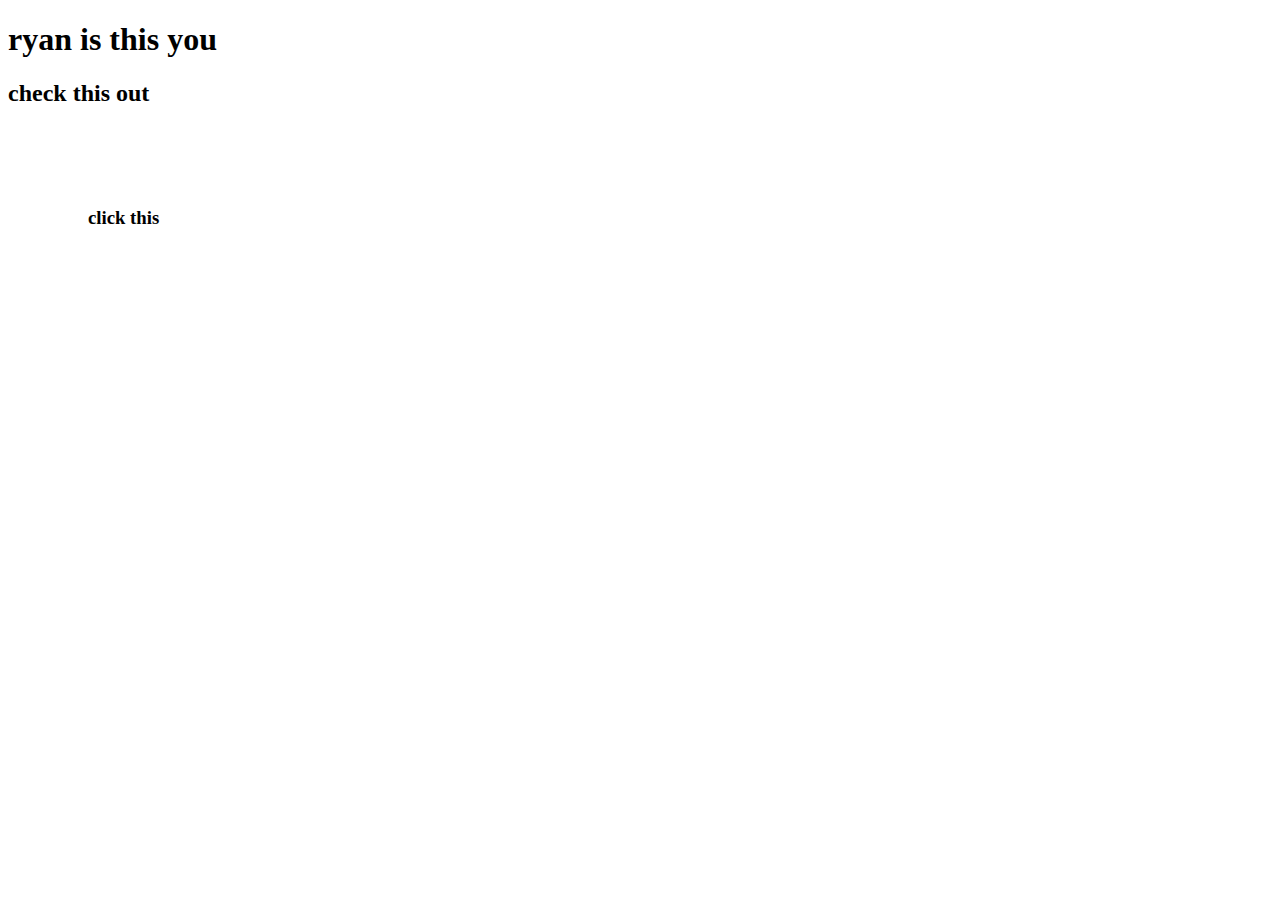
==== index.html @ fb0308cf "Add files via upload" ====
<!DOCTYPE html>
<html>
     <head>
        <link rel="stylesheet" href="style.css" />
        <link rel="stylesheet" href="css/font-awesome/css/all.css" />
    </head>
    <body>
        <div class="top">
        <h1>
            ryan is this you
        </h1>
        <h2>
           check this out
        </h2>
        <h3 style="right: -80px; top: 80px;position: relative;">
         click this
        </h3>
        </div>
        <div class="link">
        <a href="pp.html">
            <button style="background-color: #333;color: green ; height: 110px; width: 110px; top: 200px; right: 150px ;position: relative;">click this</button>
        </a>
        </div>

    </body>
</html>
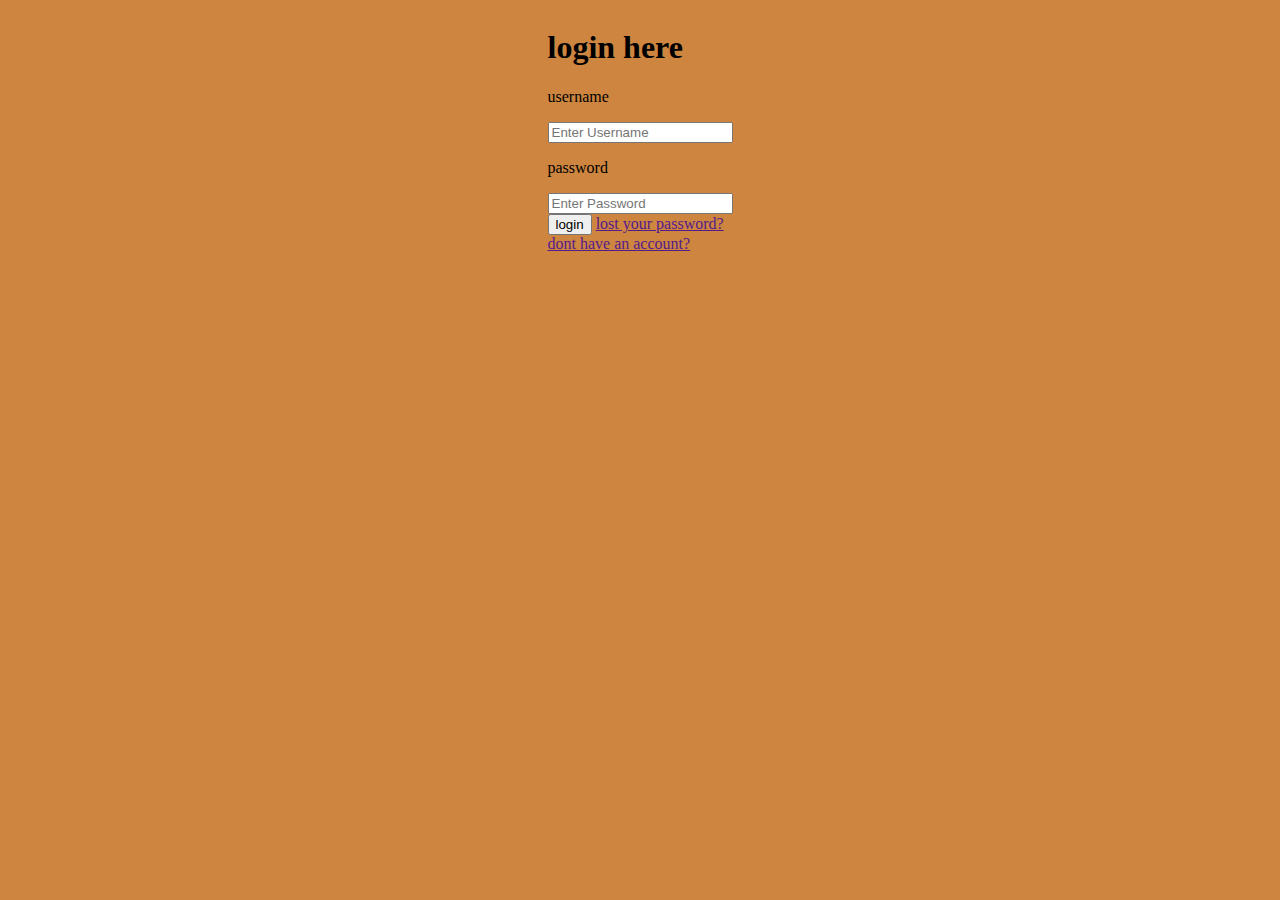
==== commit 82ad9bcf: "Add files via upload" ====
--- a/index.html
+++ b/index.html
@@ -2,25 +2,21 @@
 <html>
      <head>
         <link rel="stylesheet" href="style.css" />
-        <link rel="stylesheet" href="css/font-awesome/css/all.css" />
+        <meta charset="utf-8">
+        <script src="index.ps"></script>
     </head>
     <body>
-        <div class="top">
-        <h1>
-            ryan is this you
-        </h1>
-        <h2>
-           check this out
-        </h2>
-        <h3 style="right: -80px; top: 80px;position: relative;">
-         click this
-        </h3>
-        </div>
-        <div class="link">
-        <a href="pp.html">
-            <button style="background-color: #333;color: green ; height: 110px; width: 110px; top: 200px; right: 150px ;position: relative;">click this</button>
-        </a>
-        </div>
-
+            <div class="login">
+            <form action="pp.html" method="post">
+                <h1>login here</h1> 
+                <p>username</p>
+                <input type="text" name="" placeholder="Enter Username"><br>
+                <p>password</p>
+                <input type="password" name="1234" placeholder="Enter Password" id="myinput"><br>
+                <input type="submit" name="" value="login" onclick="validate()">
+                <a href="">lost your password?</a><br>
+                <a href="">dont have an account?</a>
+            </form>
+            </div>
     </body>
-</html>+</html>
--- a/style.css
+++ b/style.css
@@ -0,0 +1,10 @@
+body {
+    background-color:peru;
+    font-family: "robozo";
+    display: flex;
+    align-items: center;
+    justify-content: center;
+}
+link {
+    text-align: center;
+}